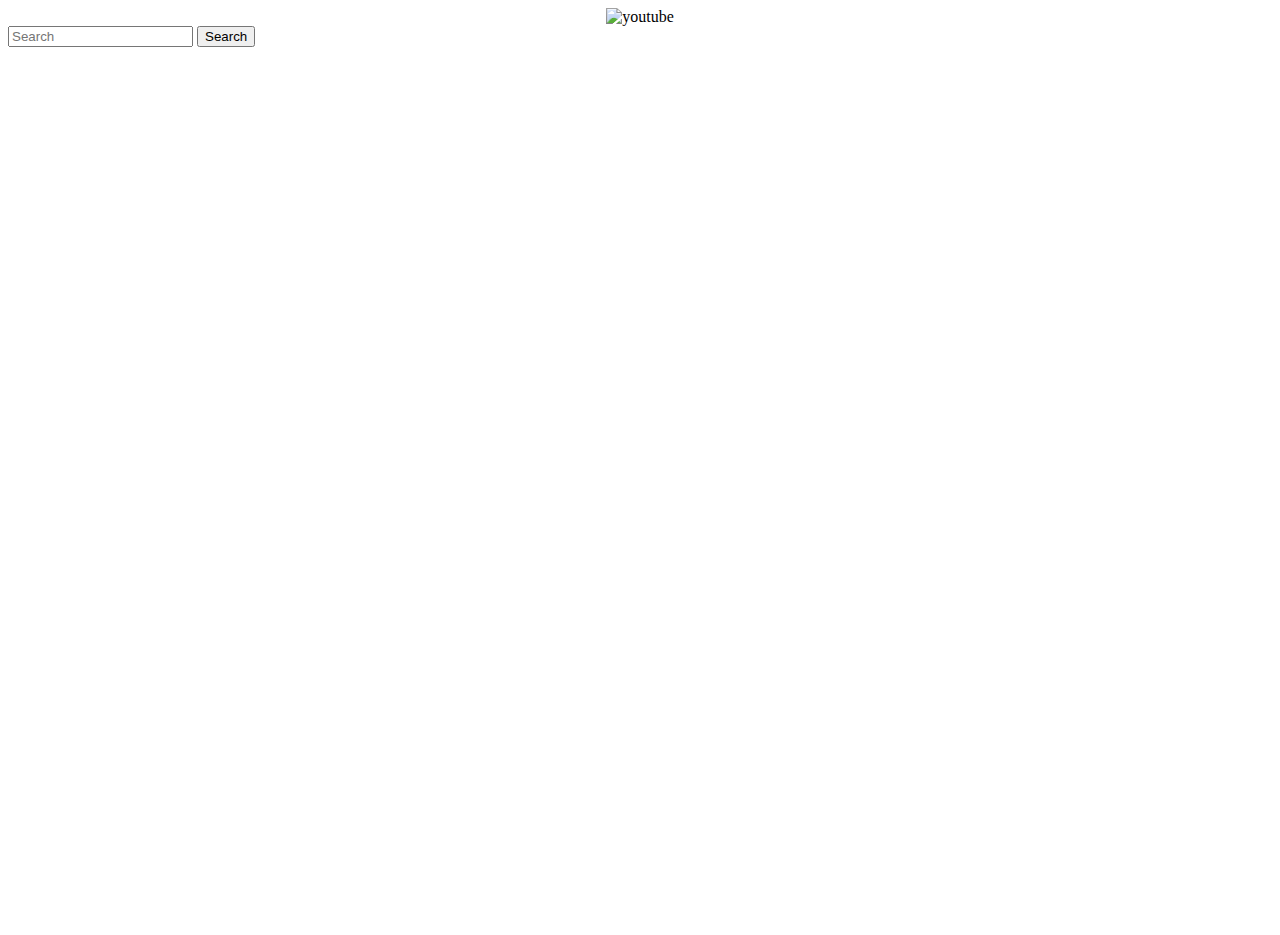
==== video.html @ 1de19923 "Youtube using api" ====
<!DOCTYPE html>
<html lang="en">
<head>
    <meta charset="UTF-8">
    <meta http-equiv="X-UA-Compatible" content="IE=edge">
    <meta name="viewport" content="width=device-width, initial-scale=1.0">
    <title>PlayVideo</title>
<style>
    #other{
        width: 100%;
        height: 880px;
    }
    #other>iframe{
        width: 100%;
        height: 80%;
    }

    #box{
            display: grid;
            grid-template-columns: repeat(4,1fr);
            grid-auto-rows: auto;
            gap: 20px;
        }
        #image{
            width: 100%;
            margin:auto;
        }
        #main{
            width: 80%;
            margin: auto;
            text-align: center;
            justify-content: center;
        }
        #main>img{
            width: 300px;
            height: auto;
        }
        #search{
            display: flex;
            width:300px;
            /* text-align: center; */
            margin: auto;
            justify-content: center;
            padding: 15px;
            font-size: medium;
            border-radius: 5px;
        
        }
        #btn{
            margin: auto;
            width: 150px;
            margin-top: 30px;
            

        }
        #searchbar{
            display: flex;
            margin: auto;
            width: 50%;
            margin-bottom: 30px;

        }
        .imbox{
        box-shadow: rgba(0, 0, 0, 0.35) 0px 5px 15px;



        }
        .imbox>h2{
            padding: 10px;
        }
</style>
</head>
<body>
    <div id="main"><img src="https://cdn.mos.cms.futurecdn.net/8gzcr6RpGStvZFA2qRt4v6.jpg" alt="youtube"></div>
    <input type="text" id="Search" placeholder="Search">

    <button onclick="orderfun()" id="sarch">Search</button>
    <div id="other"></div>
    <!-- <iframe class="youtube-player" type="text/html" src="http://www.youtube.com/embed/JW5meKfy3fY?wmode=opaque&autohide=1&autoplay=1&volume=0&vol=0&mute=1" frameborder="0">&lt;br /&gt;</iframe> -->
    <div id="box"></div>

</body>
</html>
<!-- <script src="index.js"></script> -->
<script>
display()
function display(){
let video=JSON.parse(localStorage.getItem("video"))

let box=document.getElementById("other")
let iframe=document.createElement("iframe");
iframe.src=`https://www.youtube.com/embed/${video.videoId}`;

iframe.allow="fullscreen"

let p1=document.createElement("h2")
p1.innerText=video.title;
box.append(iframe,p1);

// setTimeout(function(){
   
// },1000)

}
  
// <-------playing video data appended------->
  let  videos=JSON.parse(localStorage.getItem("videos"))||[]




let append = (data) =>{
        videos=JSON.parse(localStorage.getItem("videos"))||[]
localStorage.setItem("videos",JSON.stringify(data))
// console.log(videos);
let box=document.getElementById("box")
box.innerHTML=""
data.forEach( ({ id:{ videoId },snippet:{ title,thumbnails},...a }) => {
    

    let data={
        videoId,
        title,
        a
    }
    let div1=document.createElement("div")
    div1.setAttribute("class","imbox")
  
 
    let iframe=document.createElement("iframe");
    iframe.src=`https://www.youtube.com/embed/${videoId}`;
    let image=document.createElement("img");
    image.setAttribute("id","image")
    image.style.cursor="pointer"
    iframe.allow="fullscreen"
    image.src=thumbnails.high.url;

    let p1=document.createElement("h2")
    p1.innerText=title;
    div1.append(image,p1);

    box.append(div1);
    div1.addEventListener("click",function(){
        playvideo(data)

    });

  
});

}
append(videos)
let playvideo=(data)=>{

localStorage.setItem("video",JSON.stringify(data));
// console.log(window.location)
window.scroll(0,0);
window.location.reload();


}
// -------------------------------------

const api2=`AIzaSyCVgQvJASOExBRUlBku-VhMgYUGWAN31ls`
const api=`AIzaSyBpAOQfg35I1VSGJ9oH6yeXU-O-92j4GMQ`;
let searchs=document.getElementById("Search");
searchs.addEventListener("keydown", function (e) {
    let query=document.getElementById("Search").value;
    if (e.key === "Enter") {  
        search(query);
    }
  });

let search = async (query)=>{
    
    // console.log("hai")
    try{
    

let url=`https://youtube.googleapis.com/youtube/v3/search?part=snippet&maxResults=20&q=${query}&key=${api}`

let res= await fetch(url);

let data= await res.json();

appends(data.items)
} catch (err){
    try{
    

    let url=`https://youtube.googleapis.com/youtube/v3/search?part=snippet&maxResults=20&q=${query}&key=${api}`
    
    let res= await fetch(url);
    
    let data= await res.json();
    
    appends(data.items)
    } catch (err){
        console.log(err);
    } 
} 
}
// let videos=JSON.parse(localStorage.getItem("videos"))||[]
// search("tranding telugu");
    let appends = (data) =>{
    videos=JSON.parse(localStorage.getItem("videos"))||[]
localStorage.setItem("videos",JSON.stringify(data))
let box=document.getElementById("box")
box.innerHTML=""
data.forEach( ({ id:{ videoId },snippet:{ title,thumbnails},...a }) => {
    

    let data={
        videoId,
        title,
        a
    }
    let div1=document.createElement("div")
    div1.setAttribute("class","imbox")
  
 
    let iframe=document.createElement("iframe");
    iframe.src=`https://www.youtube.com/embed/${videoId}`;
    let image=document.createElement("img");
    image.style.cursor="pointer"
    iframe.allow="fullscreen"
    image.src=thumbnails.high.url;

    let p1=document.createElement("h2")
    p1.innerText=title;
    div1.append(image,p1);

    box.append(div1);
    div1.addEventListener("click",function(){
        playvideos(data)

    });

  
});

}

let playvideos=(data)=>{

localStorage.setItem("video",JSON.stringify(data));
window.location.href="video.html"


}
let Sea=document.getElementById("sarch");
Sea.addEventListener("click",()=>{
    let query=document.getElementById("Search").value;
    search(query);
})
</script>
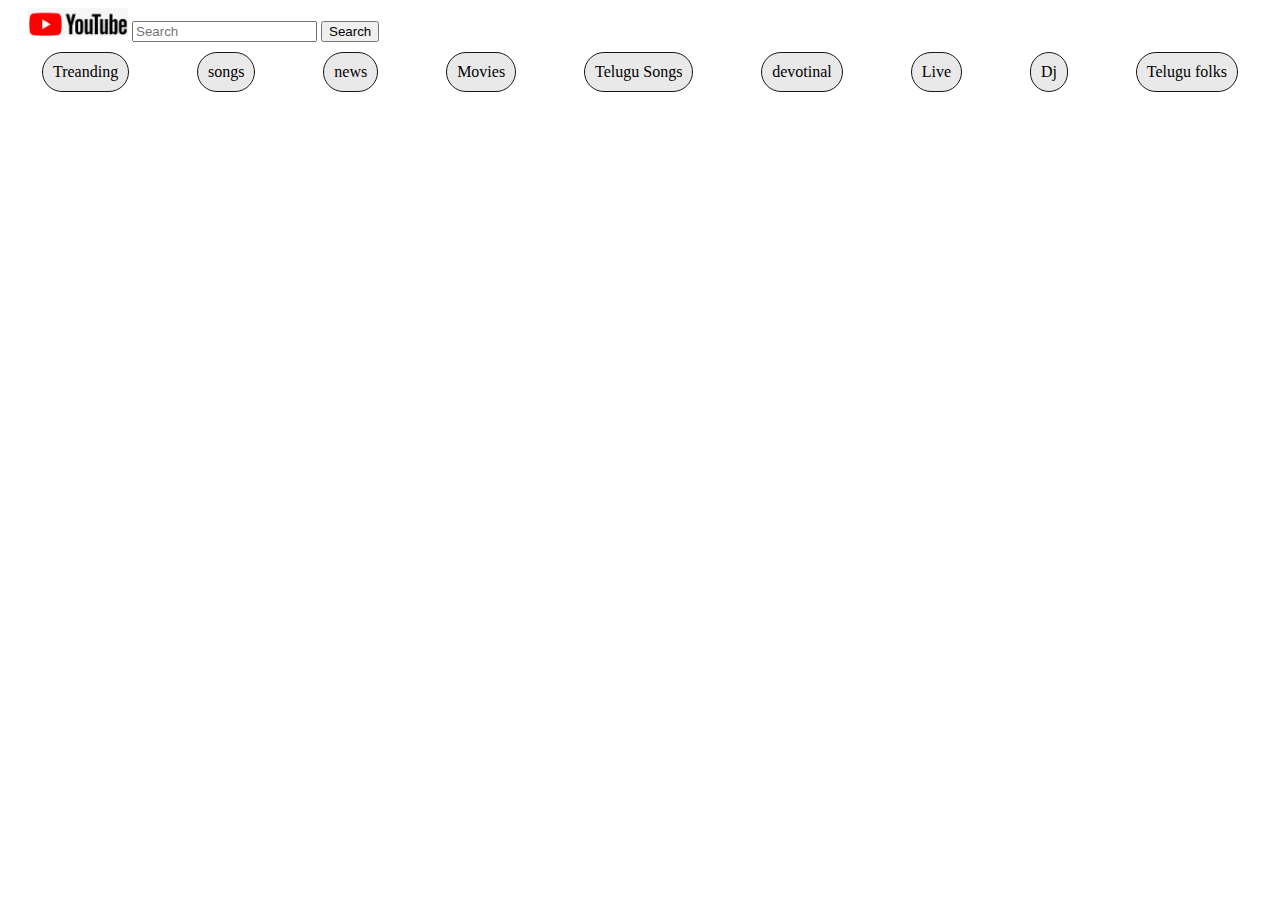
==== commit f6f4e98a: "Home page movment and on click support search and serch by shortct in video playing page" ====
--- a/video.html
+++ b/video.html
@@ -4,22 +4,62 @@
     <meta charset="UTF-8">
     <meta http-equiv="X-UA-Compatible" content="IE=edge">
     <meta name="viewport" content="width=device-width, initial-scale=1.0">
-    <title>PlayVideo</title>
+    <title id="title">YouTube</title>
+    <link rel="icon" href="./componenets/youtube.logo.jpg">
+
 <style>
     #other{
-        width: 100%;
-        height: 880px;
+        width: 80%;
+        height: 600px;
     }
     #other>iframe{
         width: 100%;
-        height: 80%;
-    }
-
+        height: 90%;
+    }
     #box{
             display: grid;
             grid-template-columns: repeat(4,1fr);
             grid-auto-rows: auto;
             gap: 20px;
+            /* grid: 150px / auto auto auto; */
+
+        }
+        #box>div{
+            width: 280px;
+            height: fit-content;
+            position: relative;
+        }
+        #box>div>img{
+            
+            width: 100%;
+            height: 40%;
+            /* box-shadow: rgba(0, 0, 0, 0.25) 0px 54px 55px, rgba(0, 0, 0, 0.12) 0px -12px 30px, rgba(0, 0, 0, 0.12) 0px 4px 6px, rgba(0, 0, 0, 0.17) 0px 12px 13px, rgba(0, 0, 0, 0.09) 0px -3px 5px; */
+        }
+        #box>div>img:hover{
+            border-radius: 20px;
+            /* box-shadow: rgba(0, 0, 0, 0.25) 0px 54px 55px, rgba(0, 0, 0, 0.12) 0px -12px 30px, rgba(0, 0, 0, 0.12) 0px 4px 6px, rgba(0, 0, 0, 0.17) 0px 12px 13px, rgba(0, 0, 0, 0.09) 0px -3px 5px; */
+            width: 110%;
+            height: 50%;
+        }
+        #box>div>h4{
+            padding: 10px;
+        }
+        #box>div>p{
+           visibility: collapse;
+
+        }
+        #box>div>p:hover{
+            visibility: visible;
+            position: absolute;
+            text-align: center;
+            align-items: center;
+           
+        }
+    /* #box{
+            display: grid;
+            grid-template-columns: repeat(4,1fr);
+            grid-auto-rows: auto;
+            gap: 20px;
         }
         #image{
             width: 100%;
@@ -34,7 +74,7 @@
         #main>img{
             width: 300px;
             height: auto;
-        }
+        } */
         #search{
             display: flex;
             width:300px;
@@ -60,23 +100,54 @@
             margin-bottom: 30px;
 
         }
-        .imbox{
-        box-shadow: rgba(0, 0, 0, 0.35) 0px 5px 15px;
-
-
-
-        }
         .imbox>h2{
             padding: 10px;
+        }
+        #btn{
+            margin: auto;
+            width: 150px;
+            margin-top: 30px;
+            
+        }
+        #secondnav{
+            display: flex;
+            justify-content: space-around;
+
+        }
+        #secondnav>div{
+            margin: 10px 0px;
+            padding: 10px;
+            border-radius: 20px;
+            background-color: rgba(185, 184, 184, 0.306);
+            border: 1px solid rgb(23, 23, 23);
+            /* box-shadow: rgba(0, 0, 0, 0.35) 0px 5px 15px; */
         }
 </style>
 </head>
 <body>
-    <div id="main"><img src="https://cdn.mos.cms.futurecdn.net/8gzcr6RpGStvZFA2qRt4v6.jpg" alt="youtube"></div>
-    <input type="text" id="Search" placeholder="Search">
-
-    <button onclick="orderfun()" id="sarch">Search</button>
+    
+    <span> <img style="width: 100px;margin-left: 20px; " onclick="Home()" src="[data-uri]" alt="YOUTUBE"></span>
+    <input id="Search" type="text" placeholder="Search">
+    <button id="sarch" onclick="orderfun()" id="sarch">Search</button>
+
+</div>
+<div id="secondnav">
+    <div id="Treanding">Treanding</div>
+    <div id="songs">songs</div>
+    <div id="news">news</div>
+    <div id="Movies">Movies</div>
+    <div id="Telugu">Telugu Songs</div>
+    <div id="devotinal">devotinal</div>
+    <div id="live">Live</div>
+    <div id="telugu dj">Dj</div>
+    <div id="TeluguFolk">Telugu folks</div>
+</div>
+    <!-- <div id="main"><img src="https://cdn.mos.cms.futurecdn.net/8gzcr6RpGStvZFA2qRt4v6.jpg" alt="youtube"></div>
+    <input type="text" id="Search" placeholder="Search"> -->
+
+    <!-- <button onclick="orderfun()" id="sarch">Search</button> -->
     <div id="other"></div>
+    
     <!-- <iframe class="youtube-player" type="text/html" src="http://www.youtube.com/embed/JW5meKfy3fY?wmode=opaque&autohide=1&autoplay=1&volume=0&vol=0&mute=1" frameborder="0">&lt;br /&gt;</iframe> -->
     <div id="box"></div>
 
@@ -84,6 +155,7 @@
 </html>
 <!-- <script src="index.js"></script> -->
 <script>
+    let tit= document.getElementById("title");
 display()
 function display(){
 let video=JSON.parse(localStorage.getItem("video"))
@@ -94,8 +166,9 @@
 
 iframe.allow="fullscreen"
 
-let p1=document.createElement("h2")
+let p1=document.createElement("h4")
 p1.innerText=video.title;
+tit.innerText=video.title;
 box.append(iframe,p1);
 
 // setTimeout(function(){
@@ -136,10 +209,10 @@
     iframe.allow="fullscreen"
     image.src=thumbnails.high.url;
 
-    let p1=document.createElement("h2")
+    let p1=document.createElement("h4")
     p1.innerText=title;
     div1.append(image,p1);
-
+    
     box.append(div1);
     div1.addEventListener("click",function(){
         playvideo(data)
@@ -227,7 +300,7 @@
     iframe.allow="fullscreen"
     image.src=thumbnails.high.url;
 
-    let p1=document.createElement("h2")
+    let p1=document.createElement("h4")
     p1.innerText=title;
     div1.append(image,p1);
 
@@ -254,4 +327,35 @@
     let query=document.getElementById("Search").value;
     search(query);
 })
+
+let sea=document.getElementById("secondnav").childNodes;  
+  
+  for(let i=0;i<sea.length;i++){
+      sea[i].addEventListener("click",function(){
+          Check(sea[i]);
+      })
+      // console.log(sea[i])
+  }
+  function Check(xl){
+    defalut(xl.id);
+  }
+  let defalut = async (query)=>{
+    try{
+   
+let url=`https://youtube.googleapis.com/youtube/v3/search?part=snippet&maxResults=20&q=${query}&key=${api}`
+
+let res= await fetch(url);
+
+let data= await res.json();
+console.log("iam data->"+data.items)
+append(data.items)
+    }
+    catch(err){
+        console.log(err);
+    }
+
+}
+function Home(){
+    window.location.href="index.html";
+}
 </script>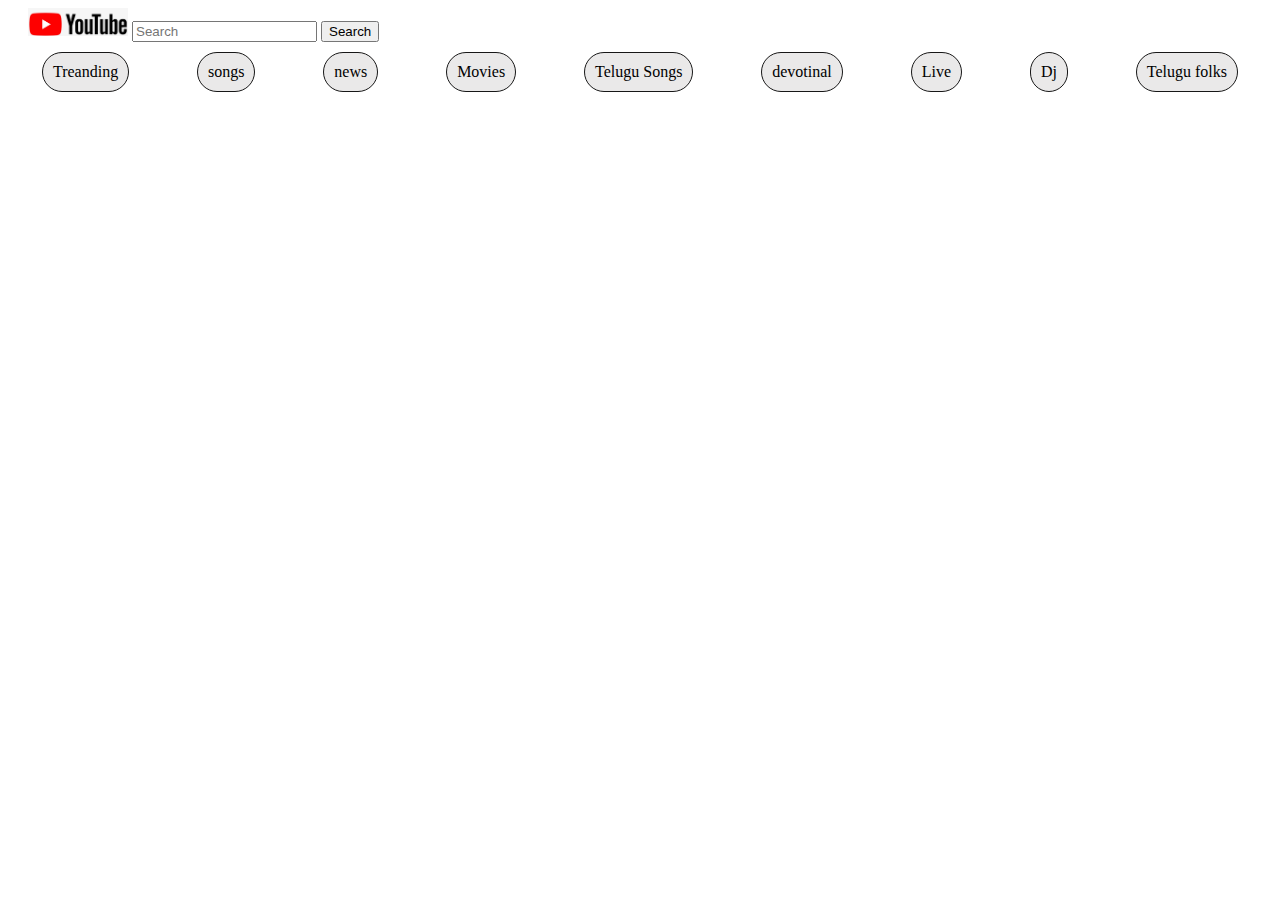
==== commit a64d2181: "created a different folders" ====
--- a/video.html
+++ b/video.html
@@ -7,122 +7,7 @@
     <title id="title">YouTube</title>
     <link rel="icon" href="./componenets/youtube.logo.jpg">
 
-<style>
-    #other{
-        width: 80%;
-        height: 600px;
-    }
-    #other>iframe{
-        width: 100%;
-        height: 90%;
-    }
-    #box{
-            display: grid;
-            grid-template-columns: repeat(4,1fr);
-            grid-auto-rows: auto;
-            gap: 20px;
-            /* grid: 150px / auto auto auto; */
-
-        }
-        #box>div{
-            width: 280px;
-            height: fit-content;
-            position: relative;
-        }
-        #box>div>img{
-            
-            width: 100%;
-            height: 40%;
-            /* box-shadow: rgba(0, 0, 0, 0.25) 0px 54px 55px, rgba(0, 0, 0, 0.12) 0px -12px 30px, rgba(0, 0, 0, 0.12) 0px 4px 6px, rgba(0, 0, 0, 0.17) 0px 12px 13px, rgba(0, 0, 0, 0.09) 0px -3px 5px; */
-        }
-        #box>div>img:hover{
-            border-radius: 20px;
-            /* box-shadow: rgba(0, 0, 0, 0.25) 0px 54px 55px, rgba(0, 0, 0, 0.12) 0px -12px 30px, rgba(0, 0, 0, 0.12) 0px 4px 6px, rgba(0, 0, 0, 0.17) 0px 12px 13px, rgba(0, 0, 0, 0.09) 0px -3px 5px; */
-            width: 110%;
-            height: 50%;
-        }
-        #box>div>h4{
-            padding: 10px;
-        }
-        #box>div>p{
-           visibility: collapse;
-
-        }
-        #box>div>p:hover{
-            visibility: visible;
-            position: absolute;
-            text-align: center;
-            align-items: center;
-           
-        }
-    /* #box{
-            display: grid;
-            grid-template-columns: repeat(4,1fr);
-            grid-auto-rows: auto;
-            gap: 20px;
-        }
-        #image{
-            width: 100%;
-            margin:auto;
-        }
-        #main{
-            width: 80%;
-            margin: auto;
-            text-align: center;
-            justify-content: center;
-        }
-        #main>img{
-            width: 300px;
-            height: auto;
-        } */
-        #search{
-            display: flex;
-            width:300px;
-            /* text-align: center; */
-            margin: auto;
-            justify-content: center;
-            padding: 15px;
-            font-size: medium;
-            border-radius: 5px;
-        
-        }
-        #btn{
-            margin: auto;
-            width: 150px;
-            margin-top: 30px;
-            
-
-        }
-        #searchbar{
-            display: flex;
-            margin: auto;
-            width: 50%;
-            margin-bottom: 30px;
-
-        }
-        .imbox>h2{
-            padding: 10px;
-        }
-        #btn{
-            margin: auto;
-            width: 150px;
-            margin-top: 30px;
-            
-        }
-        #secondnav{
-            display: flex;
-            justify-content: space-around;
-
-        }
-        #secondnav>div{
-            margin: 10px 0px;
-            padding: 10px;
-            border-radius: 20px;
-            background-color: rgba(185, 184, 184, 0.306);
-            border: 1px solid rgb(23, 23, 23);
-            /* box-shadow: rgba(0, 0, 0, 0.35) 0px 5px 15px; */
-        }
-</style>
+<link rel="stylesheet" href="./styles/video.css">
 </head>
 <body>
     
@@ -154,208 +39,5 @@
 </body>
 </html>
 <!-- <script src="index.js"></script> -->
-<script>
-    let tit= document.getElementById("title");
-display()
-function display(){
-let video=JSON.parse(localStorage.getItem("video"))
 
-let box=document.getElementById("other")
-let iframe=document.createElement("iframe");
-iframe.src=`https://www.youtube.com/embed/${video.videoId}`;
-
-iframe.allow="fullscreen"
-
-let p1=document.createElement("h4")
-p1.innerText=video.title;
-tit.innerText=video.title;
-box.append(iframe,p1);
-
-// setTimeout(function(){
-   
-// },1000)
-
-}
-  
-// <-------playing video data appended------->
-  let  videos=JSON.parse(localStorage.getItem("videos"))||[]
-
-
-
-
-let append = (data) =>{
-        videos=JSON.parse(localStorage.getItem("videos"))||[]
-localStorage.setItem("videos",JSON.stringify(data))
-// console.log(videos);
-let box=document.getElementById("box")
-box.innerHTML=""
-data.forEach( ({ id:{ videoId },snippet:{ title,thumbnails},...a }) => {
-    
-
-    let data={
-        videoId,
-        title,
-        a
-    }
-    let div1=document.createElement("div")
-    div1.setAttribute("class","imbox")
-  
- 
-    let iframe=document.createElement("iframe");
-    iframe.src=`https://www.youtube.com/embed/${videoId}`;
-    let image=document.createElement("img");
-    image.setAttribute("id","image")
-    image.style.cursor="pointer"
-    iframe.allow="fullscreen"
-    image.src=thumbnails.high.url;
-
-    let p1=document.createElement("h4")
-    p1.innerText=title;
-    div1.append(image,p1);
-    
-    box.append(div1);
-    div1.addEventListener("click",function(){
-        playvideo(data)
-
-    });
-
-  
-});
-
-}
-append(videos)
-let playvideo=(data)=>{
-
-localStorage.setItem("video",JSON.stringify(data));
-// console.log(window.location)
-window.scroll(0,0);
-window.location.reload();
-
-
-}
-// -------------------------------------
-
-const api2=`AIzaSyCVgQvJASOExBRUlBku-VhMgYUGWAN31ls`
-const api=`AIzaSyBpAOQfg35I1VSGJ9oH6yeXU-O-92j4GMQ`;
-let searchs=document.getElementById("Search");
-searchs.addEventListener("keydown", function (e) {
-    let query=document.getElementById("Search").value;
-    if (e.key === "Enter") {  
-        search(query);
-    }
-  });
-
-let search = async (query)=>{
-    
-    // console.log("hai")
-    try{
-    
-
-let url=`https://youtube.googleapis.com/youtube/v3/search?part=snippet&maxResults=20&q=${query}&key=${api}`
-
-let res= await fetch(url);
-
-let data= await res.json();
-
-appends(data.items)
-} catch (err){
-    try{
-    
-
-    let url=`https://youtube.googleapis.com/youtube/v3/search?part=snippet&maxResults=20&q=${query}&key=${api}`
-    
-    let res= await fetch(url);
-    
-    let data= await res.json();
-    
-    appends(data.items)
-    } catch (err){
-        console.log(err);
-    } 
-} 
-}
-// let videos=JSON.parse(localStorage.getItem("videos"))||[]
-// search("tranding telugu");
-    let appends = (data) =>{
-    videos=JSON.parse(localStorage.getItem("videos"))||[]
-localStorage.setItem("videos",JSON.stringify(data))
-let box=document.getElementById("box")
-box.innerHTML=""
-data.forEach( ({ id:{ videoId },snippet:{ title,thumbnails},...a }) => {
-    
-
-    let data={
-        videoId,
-        title,
-        a
-    }
-    let div1=document.createElement("div")
-    div1.setAttribute("class","imbox")
-  
- 
-    let iframe=document.createElement("iframe");
-    iframe.src=`https://www.youtube.com/embed/${videoId}`;
-    let image=document.createElement("img");
-    image.style.cursor="pointer"
-    iframe.allow="fullscreen"
-    image.src=thumbnails.high.url;
-
-    let p1=document.createElement("h4")
-    p1.innerText=title;
-    div1.append(image,p1);
-
-    box.append(div1);
-    div1.addEventListener("click",function(){
-        playvideos(data)
-
-    });
-
-  
-});
-
-}
-
-let playvideos=(data)=>{
-
-localStorage.setItem("video",JSON.stringify(data));
-window.location.href="video.html"
-
-
-}
-let Sea=document.getElementById("sarch");
-Sea.addEventListener("click",()=>{
-    let query=document.getElementById("Search").value;
-    search(query);
-})
-
-let sea=document.getElementById("secondnav").childNodes;  
-  
-  for(let i=0;i<sea.length;i++){
-      sea[i].addEventListener("click",function(){
-          Check(sea[i]);
-      })
-      // console.log(sea[i])
-  }
-  function Check(xl){
-    defalut(xl.id);
-  }
-  let defalut = async (query)=>{
-    try{
-   
-let url=`https://youtube.googleapis.com/youtube/v3/search?part=snippet&maxResults=20&q=${query}&key=${api}`
-
-let res= await fetch(url);
-
-let data= await res.json();
-console.log("iam data->"+data.items)
-append(data.items)
-    }
-    catch(err){
-        console.log(err);
-    }
-
-}
-function Home(){
-    window.location.href="index.html";
-}
-</script>+<script src="./scripts/video.js"></script>--- a/styles/video.css
+++ b/styles/video.css
@@ -0,0 +1,114 @@
+#other{
+    width: 80%;
+    height: 600px;
+}
+#other>iframe{
+    width: 100%;
+    height: 90%;
+}
+#box{
+        display: grid;
+        grid-template-columns: repeat(4,1fr);
+        grid-auto-rows: auto;
+        gap: 20px;
+        /* grid: 150px / auto auto auto; */
+
+    }
+    #box>div{
+        width: 280px;
+        height: fit-content;
+        position: relative;
+    }
+    #box>div>img{
+        
+        width: 100%;
+        height: 40%;
+        /* box-shadow: rgba(0, 0, 0, 0.25) 0px 54px 55px, rgba(0, 0, 0, 0.12) 0px -12px 30px, rgba(0, 0, 0, 0.12) 0px 4px 6px, rgba(0, 0, 0, 0.17) 0px 12px 13px, rgba(0, 0, 0, 0.09) 0px -3px 5px; */
+    }
+    #box>div>img:hover{
+        border-radius: 20px;
+        /* box-shadow: rgba(0, 0, 0, 0.25) 0px 54px 55px, rgba(0, 0, 0, 0.12) 0px -12px 30px, rgba(0, 0, 0, 0.12) 0px 4px 6px, rgba(0, 0, 0, 0.17) 0px 12px 13px, rgba(0, 0, 0, 0.09) 0px -3px 5px; */
+        width: 110%;
+        height: 50%;
+    }
+    #box>div>h4{
+        padding: 10px;
+    }
+    #box>div>p{
+       visibility: collapse;
+
+    }
+    #box>div>p:hover{
+        visibility: visible;
+        position: absolute;
+        text-align: center;
+        align-items: center;
+       
+    }
+/* #box{
+        display: grid;
+        grid-template-columns: repeat(4,1fr);
+        grid-auto-rows: auto;
+        gap: 20px;
+    }
+    #image{
+        width: 100%;
+        margin:auto;
+    }
+    #main{
+        width: 80%;
+        margin: auto;
+        text-align: center;
+        justify-content: center;
+    }
+    #main>img{
+        width: 300px;
+        height: auto;
+    } */
+    #search{
+        display: flex;
+        width:300px;
+        /* text-align: center; */
+        margin: auto;
+        justify-content: center;
+        padding: 15px;
+        font-size: medium;
+        border-radius: 5px;
+    
+    }
+    #btn{
+        margin: auto;
+        width: 150px;
+        margin-top: 30px;
+        
+
+    }
+    #searchbar{
+        display: flex;
+        margin: auto;
+        width: 50%;
+        margin-bottom: 30px;
+
+    }
+    .imbox>h2{
+        padding: 10px;
+    }
+    #btn{
+        margin: auto;
+        width: 150px;
+        margin-top: 30px;
+        
+    }
+    #secondnav{
+        display: flex;
+        justify-content: space-around;
+
+    }
+    #secondnav>div{
+        margin: 10px 0px;
+        padding: 10px;
+        border-radius: 20px;
+        background-color: rgba(185, 184, 184, 0.306);
+        border: 1px solid rgb(23, 23, 23);
+        /* box-shadow: rgba(0, 0, 0, 0.35) 0px 5px 15px; */
+    }